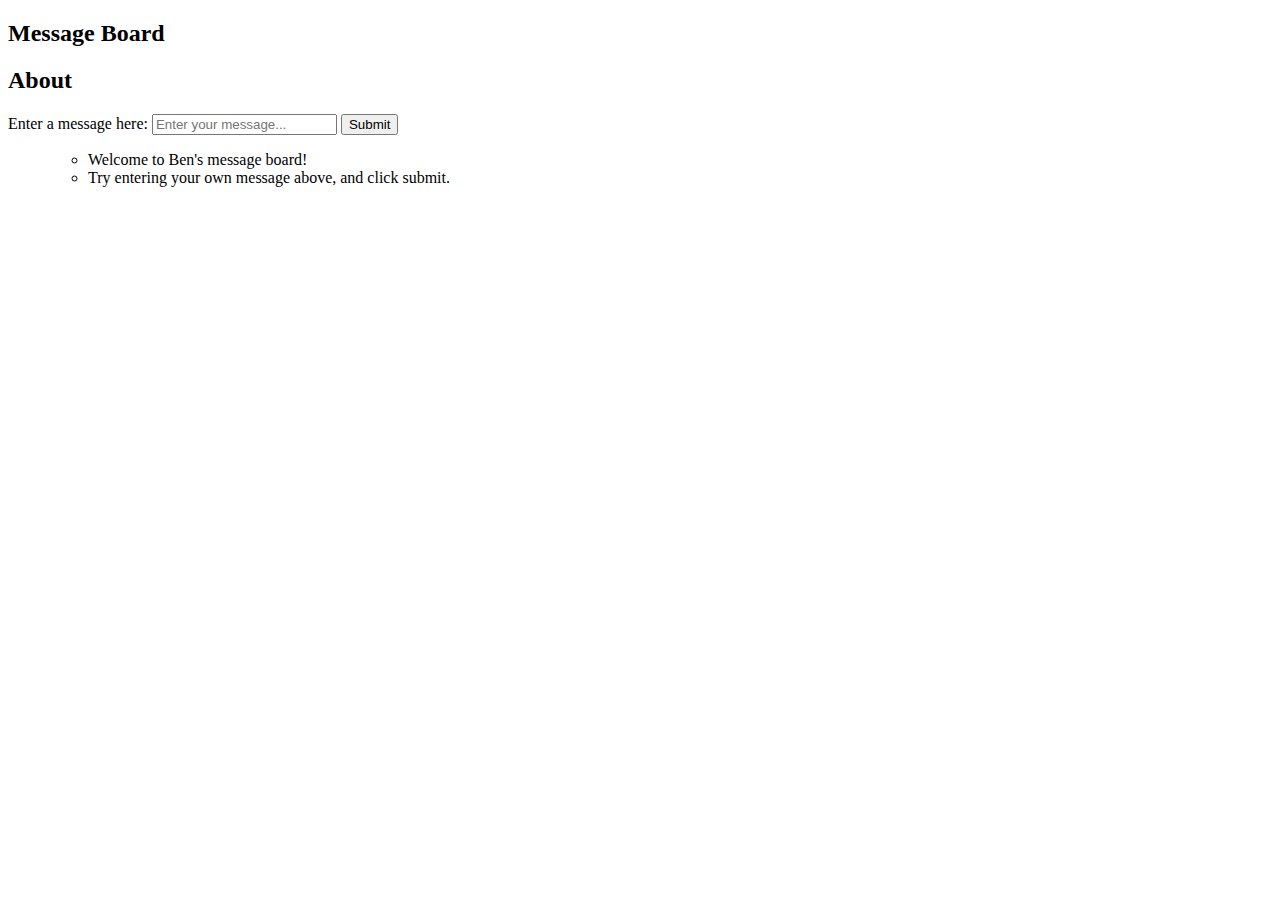
==== index.html @ 6553c7e4 "added basic JS functionality to handle user input, and output to the site" ====
<!DOCTYPE html>

<html>
    <head>
        <!-- This is a test heading!!!!-->
        <title>Benjamin's Message Board</title>
    </head>

    <body>
        <header id="main-header">
            <h2>Message Board</h2> <h2>About</h2>
        </header>

        <form>
            <div>
                <label>Enter a message here: </label>
                <input type="text" id="message-box" placeholder="Enter your message...">
                <input type="button" id="submit-button" value="Submit" onclick="addMessage();">
            </div>
        </form>

        <div>
            <ul id="messages">
                <!--List of messages generated by JS function displayMessages()-->
            </ul>

        </div>

    </body>

    <script src="functions.js"></script>

</html>
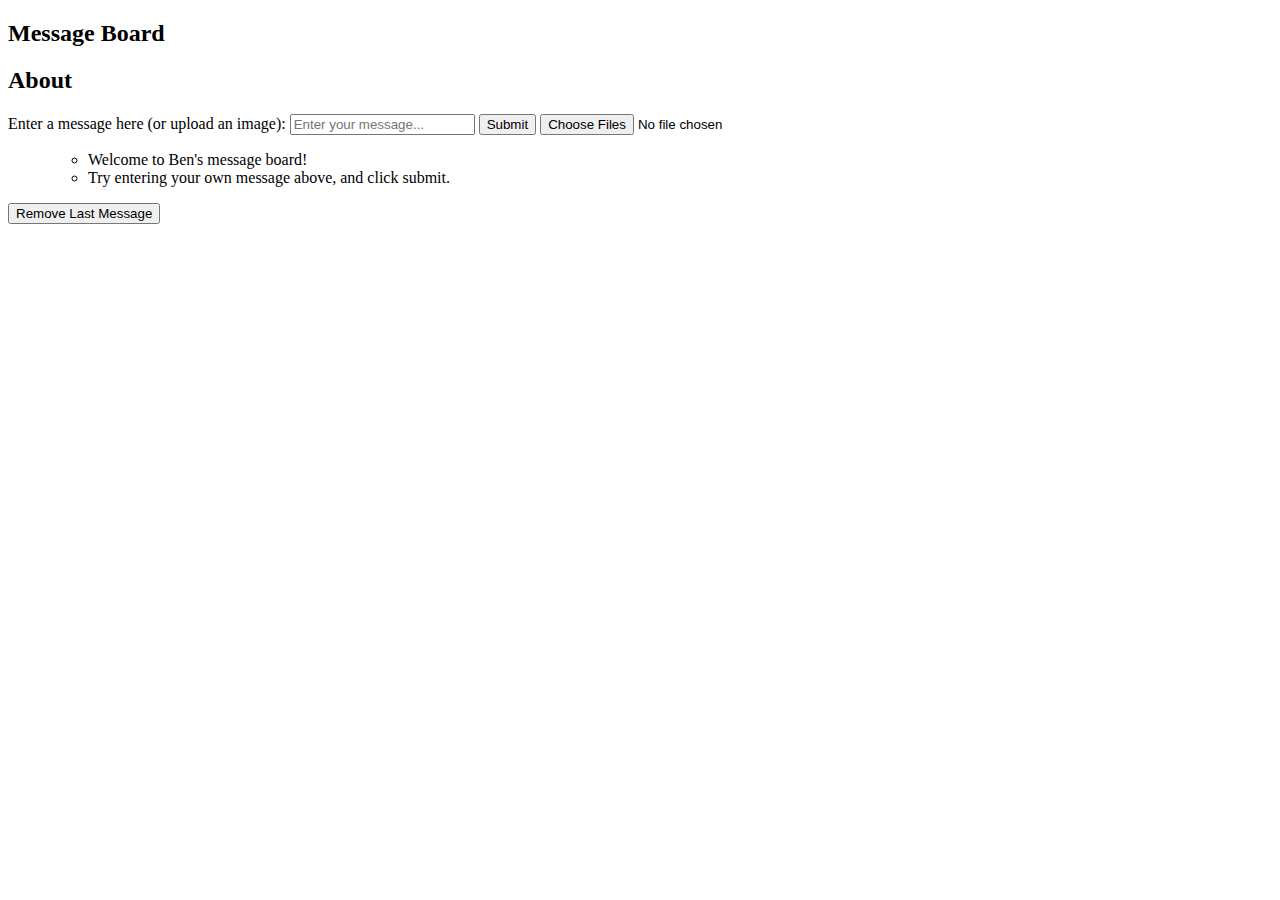
==== commit e381df3e: "Added remove message button, started implementing image uploader - will need to complete this" ====
--- a/index.html
+++ b/index.html
@@ -8,16 +8,24 @@
 
     <body>
         <header id="main-header">
-            <h2>Message Board</h2> <h2>About</h2>
+            <!--Make "Message Board" centered, make "About" R-justified, all in-line-->
+            <h2>Message Board</h2> 
+            <h2>About</h2>
         </header>
 
         <form>
+            <!--Text box and image uploader-->
             <div>
-                <label>Enter a message here: </label>
+                <label>Enter a message here (or upload an image): </label>
                 <input type="text" id="message-box" placeholder="Enter your message...">
                 <input type="button" id="submit-button" value="Submit" onclick="addMessage();">
+                
+                <!--Need to update the image upload function-->
+                <input type="file" id="photo" multiple = "false" value="Choose a File" onchange="addImage();" accept="image/*" placeholder="">
             </div>
         </form>
+
+        <form action=""></form>
 
         <div>
             <ul id="messages">
@@ -26,6 +34,12 @@
 
         </div>
 
+        <div>
+            <form>
+                <input type="button" id="remove-button" value='Remove Last Message' onclick="removeLastMessage();">
+            </form>
+        </div>
+
     </body>
 
     <script src="functions.js"></script>
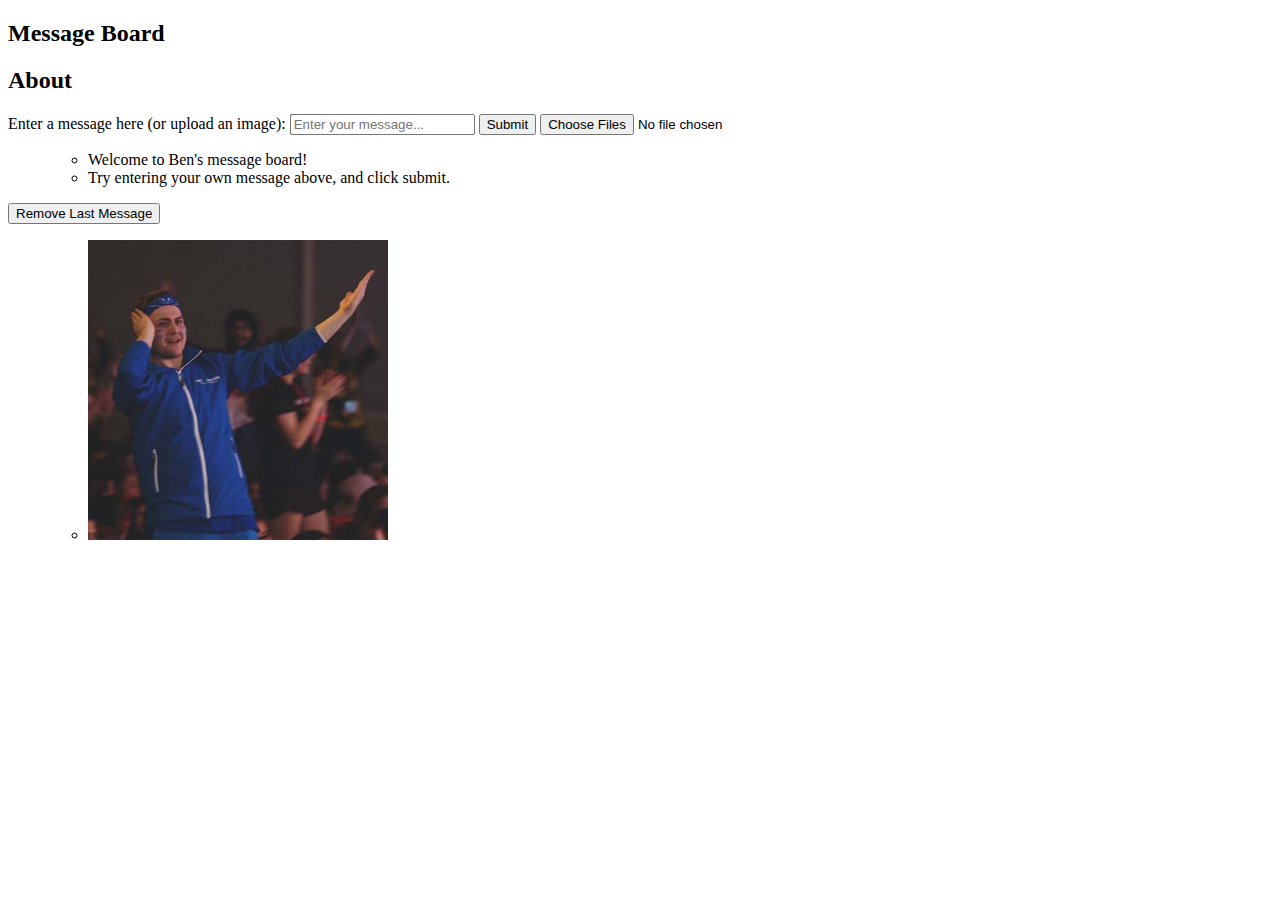
==== commit b80d0e48: "Added image functionality - able to load stock image. Need to implement the ability for the user to " ====
--- a/index.html
+++ b/index.html
@@ -2,7 +2,6 @@
 
 <html>
     <head>
-        <!-- This is a test heading!!!!-->
         <title>Benjamin's Message Board</title>
     </head>
 
@@ -13,31 +12,35 @@
             <h2>About</h2>
         </header>
 
+        <!--Text box and image uploader-->
         <form>
-            <!--Text box and image uploader-->
             <div>
                 <label>Enter a message here (or upload an image): </label>
                 <input type="text" id="message-box" placeholder="Enter your message...">
-                <input type="button" id="submit-button" value="Submit" onclick="addMessage();">
-                
-                <!--Need to update the image upload function-->
-                <input type="file" id="photo" multiple = "false" value="Choose a File" onchange="addImage();" accept="image/*" placeholder="">
+                <span>
+                    <input type="button" id="submit-button" value="Submit" onclick="addMessage();">
+            
+                    <!--Need to update the image upload function-->
+                    <input type="file" id="photo" multiple = "false" onchange="addImage();" accept="image/*">
+                </span>
+
             </div>
         </form>
 
-        <form action=""></form>
-
         <div>
+            <!--List of messages generated by JS function displayMessages()-->
             <ul id="messages">
-                <!--List of messages generated by JS function displayMessages()-->
             </ul>
-
+            <form>
+                <input type="button" id="remove-button" value='Remove Last Message' onclick="removeLastMessage();">
+                    
+            </form>
         </div>
 
         <div>
-            <form>
-                <input type="button" id="remove-button" value='Remove Last Message' onclick="removeLastMessage();">
-            </form>
+            <!--Image section-->
+            <ul id="images">
+            </ul>
         </div>
 
     </body>
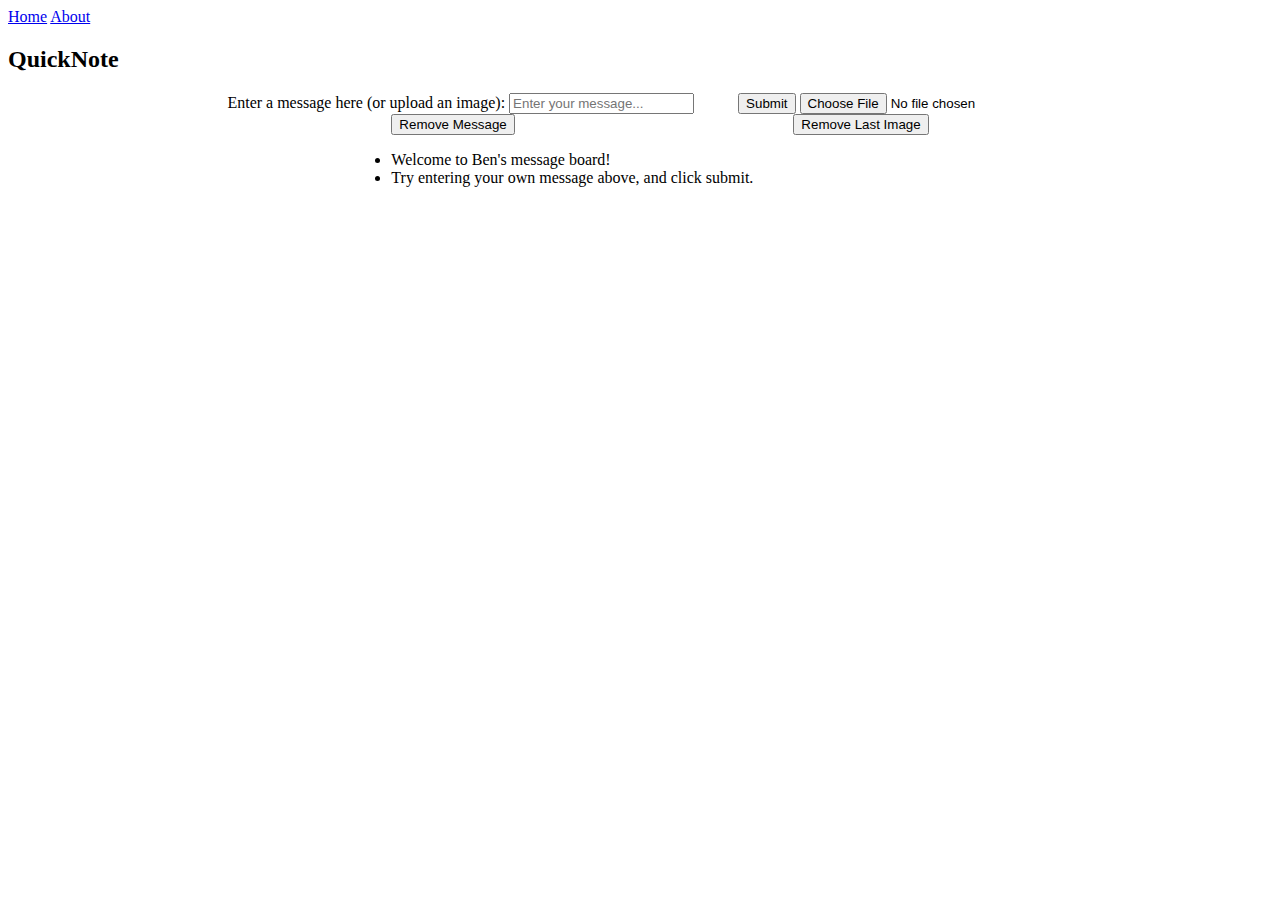
==== commit 3926f337: "Finished implementing image upload/removal functions" ====
--- a/index.html
+++ b/index.html
@@ -3,48 +3,64 @@
 <html>
     <head>
         <title>Benjamin's Message Board</title>
+        <script src="functions.js"></script>
+        <link rel="stylesheet" href="styles.css" type='text/css'>
     </head>
 
     <body>
+
+        <div class="navbar" id="navbar">
+            <a href = "index.html">Home</a> 
+            <a href = "about.html">About</a> 
+        </div>
+
+        
+
         <header id="main-header">
-            <!--Make "Message Board" centered, make "About" R-justified, all in-line-->
-            <h2>Message Board</h2> 
-            <h2>About</h2>
+                <!--Make "Message Board" centered, make "About" R-justified, all in-line-->
+                <h2>QuickNote</h2> 
         </header>
 
-        <!--Text box and image uploader-->
-        <form>
-            <div>
-                <label>Enter a message here (or upload an image): </label>
-                <input type="text" id="message-box" placeholder="Enter your message...">
-                <span>
-                    <input type="button" id="submit-button" value="Submit" onclick="addMessage();">
-            
-                    <!--Need to update the image upload function-->
-                    <input type="file" id="photo" multiple = "false" onchange="addImage();" accept="image/*">
-                </span>
+        <div class='flex-container' id='full_div'>
 
+            <div id="message_form_div">
+        
+                <!--Text box and image uploader-->
+                <form id="submit_div">
+                    <label>Enter a message here (or upload an image): </label>
+                    <input type="text" id="message-box" placeholder="Enter your message...">
+                    <span>
+                        <input type="button" id="submit-button" value="Submit" onclick="addMessage();">
+                
+                        <!--Need to update the image upload function-->
+                        <input type="file" id="photo" onchange="changeImage(event);" accept="image/*">
+                    </span>
+                </form>
             </div>
-        </form>
+        
+            <div id='all_media'>
+    
+                <div id="messages_div">
+                    <form>
+                        <input type="button" onclick="removeLastMessage();" value='Remove Message'>
+                    </form>
+                    <!--List of messages generated by JS function displayMessages()-->
+                    <ul id="the_msgs">
+                    </ul>
 
-        <div>
-            <!--List of messages generated by JS function displayMessages()-->
-            <ul id="messages">
-            </ul>
-            <form>
-                <input type="button" id="remove-button" value='Remove Last Message' onclick="removeLastMessage();">
-                    
-            </form>
-        </div>
+                </div>            
 
-        <div>
-            <!--Image section-->
-            <ul id="images">
-            </ul>
+                
+                <div id="images_div">
+                        <form>
+                                <input type="button" onclick="removeLastImage();" value='Remove Last Image'>
+                        </form>
+                    <!--List of messages generated by JS function displayMessages()-->
+                </div>
+                </div>
+
         </div>
 
     </body>
 
-    <script src="functions.js"></script>
-
 </html>
--- a/styles.css
+++ b/styles.css
@@ -0,0 +1,20 @@
+.flex-container{
+    display : flex;
+    flex-direction : column;
+    /* justify-content: space-evenly; */
+}
+
+#message_form_div{
+    display: flex;
+    justify-content: center;
+}
+
+#all_media{
+    display : flex;
+    flex-direction: row;
+    justify-content: center;
+}
+
+input[type=button]{
+    margin-left: 40px;
+}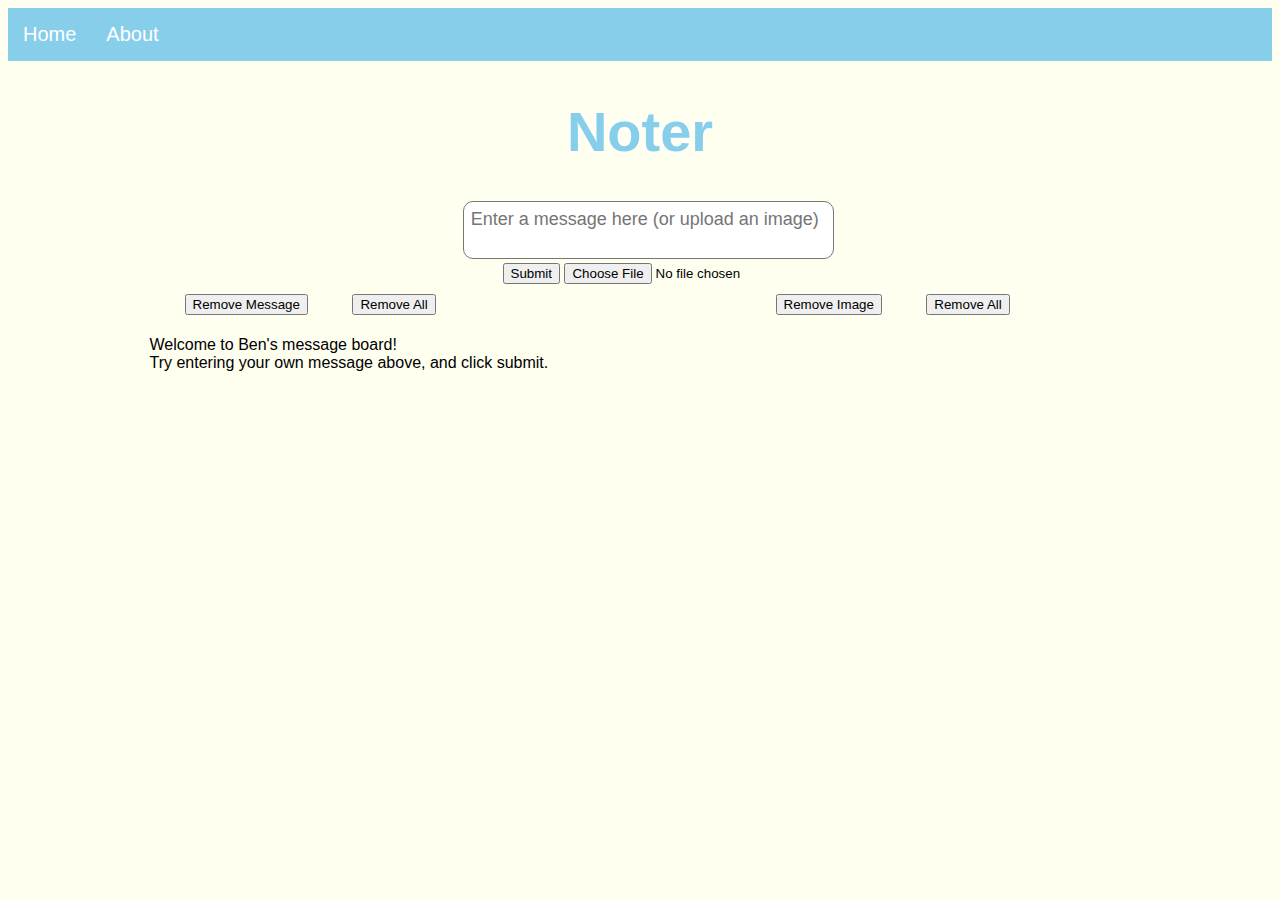
==== commit 5f1f5f4a: "Added basic CSS and finished the "About" page" ====
--- a/index.html
+++ b/index.html
@@ -2,7 +2,7 @@
 
 <html>
     <head>
-        <title>Benjamin's Message Board</title>
+        <title>Noter - Home</title>
         <script src="functions.js"></script>
         <link rel="stylesheet" href="styles.css" type='text/css'>
     </head>
@@ -16,9 +16,8 @@
 
         
 
-        <header id="main-header">
-                <!--Make "Message Board" centered, make "About" R-justified, all in-line-->
-                <h2>QuickNote</h2> 
+        <header class = 'header' id="main-header">
+                <h1>Noter</h1> 
         </header>
 
         <div class='flex-container' id='full_div'>
@@ -27,9 +26,9 @@
         
                 <!--Text box and image uploader-->
                 <form id="submit_div">
-                    <label>Enter a message here (or upload an image): </label>
-                    <input type="text" id="message-box" placeholder="Enter your message...">
-                    <span>
+                    <textarea type="text" id="message-box" placeholder="Enter a message here (or upload an image)" onkeypress="submitOnEnter(event)"></textarea>
+                    <br>
+                    <span class = 'input_span'>
                         <input type="button" id="submit-button" value="Submit" onclick="addMessage();">
                 
                         <!--Need to update the image upload function-->
@@ -42,25 +41,32 @@
     
                 <div id="messages_div">
                     <form>
-                        <input type="button" onclick="removeLastMessage();" value='Remove Message'>
+                        <span>
+                            <input type="button" onclick="removeLastMessage();" value='Remove Message'>
+                            <input type="button" onclick="removeAllMessages();" value='Remove All'>
+
+                        </span>
                     </form>
                     <!--List of messages generated by JS function displayMessages()-->
                     <ul id="the_msgs">
                     </ul>
-
                 </div>            
 
                 
-                <div id="images_div">
+                <div id="images_div" class='image_crop'>
+                    <span>
                         <form>
-                                <input type="button" onclick="removeLastImage();" value='Remove Last Image'>
+                            <input type="button" onclick="removeLastImage();" value='Remove Image'>
+                            <input type="button" onclick="removeAllImages();" value='Remove All'>
                         </form>
+                    </span>
+                    <div id="images" class='image_crop'>
+
+                    </div>
                     <!--List of messages generated by JS function displayMessages()-->
                 </div>
-                </div>
-
+            </div>
         </div>
-
     </body>
 
 </html>
--- a/styles.css
+++ b/styles.css
@@ -1,7 +1,89 @@
+body {
+    background-color: ivory;
+    font-family: -apple-system, BlinkMacSystemFont, 'Segoe UI', Roboto, Oxygen, Ubuntu, Cantarell, 'Open Sans', 'Helvetica Neue', sans-serif
+}
+
+.about{
+    margin-left: 15%;
+    margin-right: 15%;
+}
+
+.header{
+    position: center;
+    text-align: center;
+    font-size: 28px;
+    color: skyblue; 
+    text-shadow: 0 0 6px #ffffff;
+}
+h2{
+    position: center;
+    text-align: center;
+    font-size: 24px;
+    color: skyblue; 
+    text-shadow: 0 0 6px #ffffff; 
+}
+
+#profile-pic{
+    -moz-border-radius: 50%;
+    -webkit-border-radius: 50%;
+    border-radius: 50%;
+    width: 200px;
+    height: 200px;
+    display: block;
+    margin: 0 auto;
+    padding: 1%;
+
+}
+
+.navbar{
+    background-color: skyblue;
+    color: white;
+    width: 100%;
+    overflow: hidden;
+    display: flex;
+    position: sticky;
+    top: 0;
+}
+
+.navbar a{
+    padding: 15px;
+    text-align: center;
+    overflow: hidden;
+    text-decoration: none;
+    font-family: -apple-system, BlinkMacSystemFont, 'Segoe UI', Roboto, Oxygen, Ubuntu, Cantarell, 'Open Sans', 'Helvetica Neue', sans-serif;
+    font-size: 20px;
+    color: white;
+    transition: 0.8s;
+}
+
 .flex-container{
     display : flex;
     flex-direction : column;
     /* justify-content: space-evenly; */
+}
+
+textarea{
+    width: 100%;
+    font-size: 18px;
+    padding: 2%;
+    font-family: -apple-system, BlinkMacSystemFont, 'Segoe UI', Roboto, Oxygen, Ubuntu, Cantarell, 'Open Sans', 'Helvetica Neue', sans-serif;
+    color: darkslategray;
+    resize: none;
+    text-indent: 0;
+    border-radius: 10px;
+    resize: none;
+}
+
+#message-header{
+    text-align: center;
+    padding: 2%;
+    font-family: -apple-system, BlinkMacSystemFont, 'Segoe UI', Roboto, Oxygen, Ubuntu, Cantarell, 'Open Sans', 'Helvetica Neue', sans-serif;
+    font-size: 18px;
+}
+
+#all_media{
+    margin-left: 10%;
+    margin-right: 10%;
 }
 
 #message_form_div{
@@ -17,4 +99,48 @@
 
 input[type=button]{
     margin-left: 40px;
+}
+
+#images_div{
+    height: 100%;
+    width:400px;
+    flex-grow: 0;
+    display:inline-flexbox;
+    padding: 1%;
+}
+
+#messages_div{
+    height: 100%;
+    min-width:100px;
+    flex-grow: 1000;
+    display:inline-flexbox;
+    padding: 1%;
+}
+
+#the_msgs{
+    padding: 5px;
+}
+
+img {
+    -moz-border-radius: 50%;
+    -webkit-border-radius: 50%;
+    border-radius: 50%;
+    width: 300px;
+    height: 300px;
+    padding: 4%;
+}
+
+ul{
+    list-style-type: none;
+    padding: 5px 3px;
+    min-height: 25px;
+    overflow-x: auto;
+    overflow-y: auto;
+    text-align: justify;
+    border-radius: 5px;
+}
+
+p{
+    justify-content: center;
+    text-align: center;
 }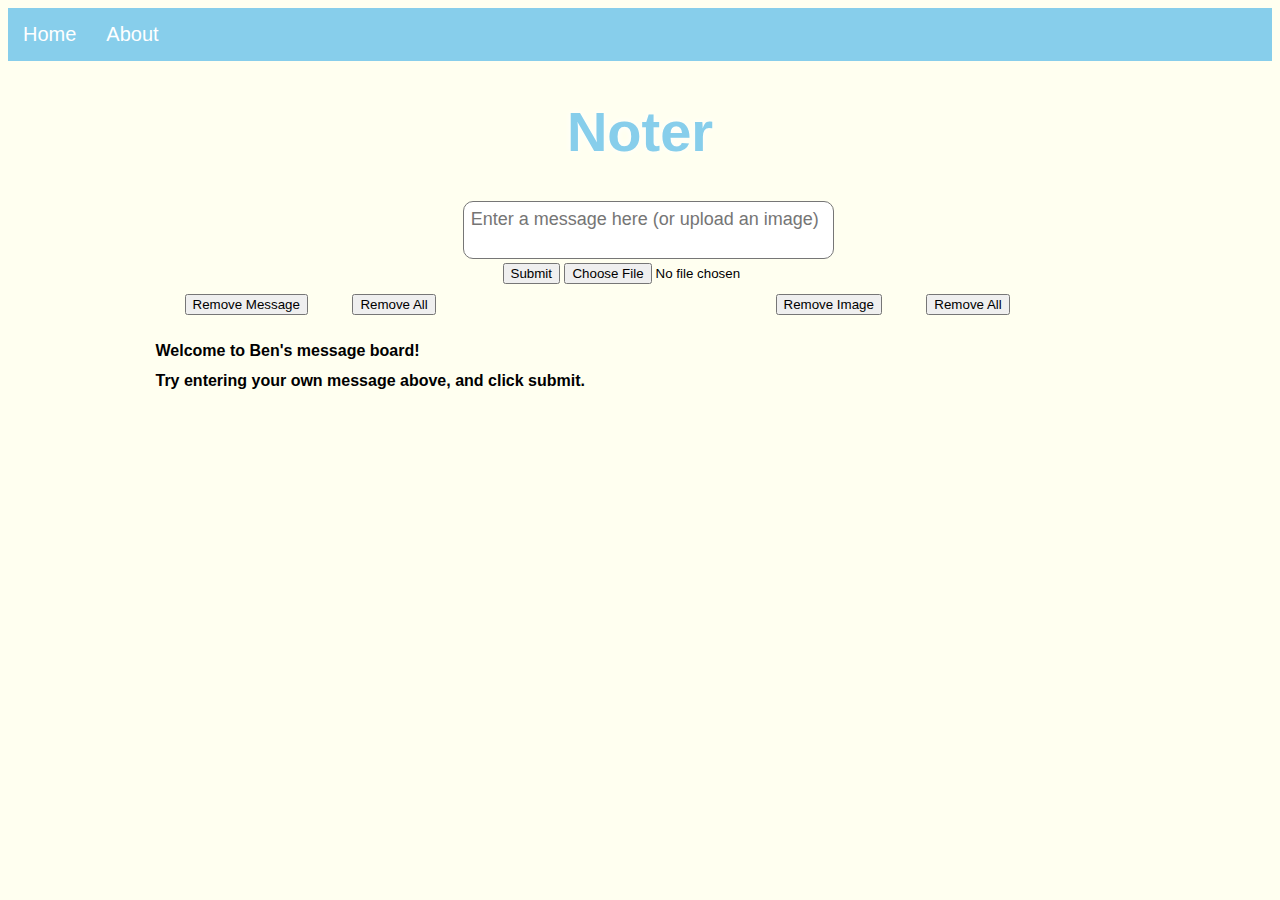
==== commit bcabf6de: "Added finishing touches on CSS" ====
--- a/index.html
+++ b/index.html
@@ -2,6 +2,9 @@
 
 <html>
     <head>
+        <meta charset="UTF-8">
+        <meta name="viewport" content="width=device-width, initial-scale=1.0">
+        <meta http-equiv="X-UA-Compatible" content="ie=edge">
         <title>Noter - Home</title>
         <script src="functions.js"></script>
         <link rel="stylesheet" href="styles.css" type='text/css'>
--- a/styles.css
+++ b/styles.css
@@ -140,6 +140,14 @@
     border-radius: 5px;
 }
 
+ul li{
+    position: relative;
+    padding: 6px;
+    align-items: center;
+    font-weight: 600;
+
+}
+
 p{
     justify-content: center;
     text-align: center;
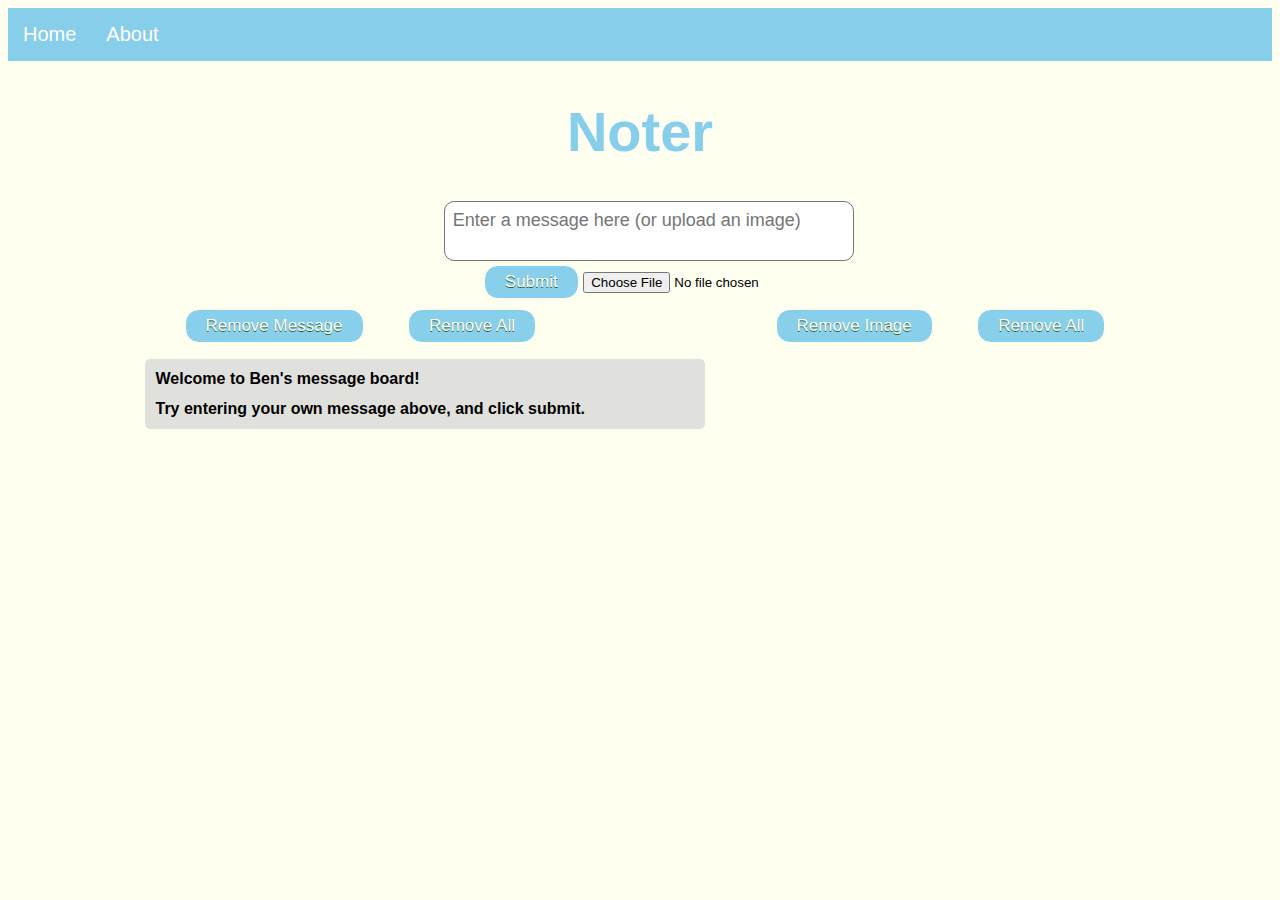
==== commit 732eaea0: "Fixed formatting for buttons" ====
--- a/index.html
+++ b/index.html
@@ -1,75 +1,77 @@
 <!DOCTYPE html>
 
 <html>
-    <head>
-        <meta charset="UTF-8">
-        <meta name="viewport" content="width=device-width, initial-scale=1.0">
-        <meta http-equiv="X-UA-Compatible" content="ie=edge">
-        <title>Noter - Home</title>
-        <script src="functions.js"></script>
-        <link rel="stylesheet" href="styles.css" type='text/css'>
-    </head>
 
-    <body>
+<head>
+    <meta charset="UTF-8">
+    <meta name="viewport" content="width=device-width, initial-scale=1.0">
+    <meta http-equiv="X-UA-Compatible" content="ie=edge">
+    <title>Noter - Home</title>
+    <script src="functions.js"></script>
+    <link rel="stylesheet" href="styles.css" type='text/css'>
+</head>
 
-        <div class="navbar" id="navbar">
-            <a href = "index.html">Home</a> 
-            <a href = "about.html">About</a> 
+<body>
+
+    <div class="navbar" id="navbar">
+        <a href="index.html">Home</a>
+        <a href="about.html">About</a>
+    </div>
+
+
+
+    <header class='header' id="main-header">
+        <h1>Noter</h1>
+    </header>
+
+    <div class='flex-container' id='full_div'>
+
+        <div id="message_form_div">
+
+            <!--Text box and image uploader-->
+            <form id="submit_div">
+                <textarea type="text" id="message-box" placeholder="Enter a message here (or upload an image)"
+                    onkeypress="submitOnEnter(event)"></textarea>
+                <br>
+                <span class='input_span'>
+                    <input type="button" id="submit-button" value="Submit" onclick="addMessage();">
+
+                    <!--Need to update the image upload function-->
+                    <input type="file" id="photo" onchange="changeImage(event);" accept="image/*">
+                </span>
+            </form>
         </div>
 
-        
+        <div id='all_media'>
 
-        <header class = 'header' id="main-header">
-                <h1>Noter</h1> 
-        </header>
+            <div id="messages_div">
+                <form>
+                    <span>
+                        <input type="button" onclick="removeLastMessage();" value='Remove Message'>
+                        <input type="button" onclick="removeAllMessages();" value='Remove All'>
 
-        <div class='flex-container' id='full_div'>
-
-            <div id="message_form_div">
-        
-                <!--Text box and image uploader-->
-                <form id="submit_div">
-                    <textarea type="text" id="message-box" placeholder="Enter a message here (or upload an image)" onkeypress="submitOnEnter(event)"></textarea>
-                    <br>
-                    <span class = 'input_span'>
-                        <input type="button" id="submit-button" value="Submit" onclick="addMessage();">
-                
-                        <!--Need to update the image upload function-->
-                        <input type="file" id="photo" onchange="changeImage(event);" accept="image/*">
                     </span>
                 </form>
+                <!--List of messages generated by JS function displayMessages()-->
+                <ul id="the_msgs">
+                </ul>
             </div>
-        
-            <div id='all_media'>
-    
-                <div id="messages_div">
+
+
+            <div id="images_div" class='image_crop'>
+                <span>
                     <form>
-                        <span>
-                            <input type="button" onclick="removeLastMessage();" value='Remove Message'>
-                            <input type="button" onclick="removeAllMessages();" value='Remove All'>
+                        <input type="button" onclick="removeLastImage();" value='Remove Image'>
+                        <input type="button" onclick="removeAllImages();" value='Remove All'>
+                    </form>
+                </span>
+                <div id="images" class='image_crop'>
 
-                        </span>
-                    </form>
-                    <!--List of messages generated by JS function displayMessages()-->
-                    <ul id="the_msgs">
-                    </ul>
-                </div>            
-
-                
-                <div id="images_div" class='image_crop'>
-                    <span>
-                        <form>
-                            <input type="button" onclick="removeLastImage();" value='Remove Image'>
-                            <input type="button" onclick="removeAllImages();" value='Remove All'>
-                        </form>
-                    </span>
-                    <div id="images" class='image_crop'>
-
-                    </div>
-                    <!--List of messages generated by JS function displayMessages()-->
                 </div>
+                <!--List of messages generated by JS function displayMessages()-->
             </div>
         </div>
-    </body>
+    </div>
+</body>
 
-</html>
+</html>--- a/styles.css
+++ b/styles.css
@@ -1,5 +1,5 @@
 body {
-    background-color: ivory;
+    background-color: #fffff0;
     font-family: -apple-system, BlinkMacSystemFont, 'Segoe UI', Roboto, Oxygen, Ubuntu, Cantarell, 'Open Sans', 'Helvetica Neue', sans-serif
 }
 
@@ -19,7 +19,7 @@
     position: center;
     text-align: center;
     font-size: 24px;
-    color: skyblue; 
+    color: #87ceeb; 
     text-shadow: 0 0 6px #ffffff; 
 }
 
@@ -99,6 +99,19 @@
 
 input[type=button]{
     margin-left: 40px;
+	background-color:#87cfeb;
+	-moz-border-radius:14px;
+	-webkit-border-radius:14px;
+	border-radius:14px;
+	border:1px solid #fffff0;
+	display:inline-block;
+	cursor:pointer;
+	color:#ffffff;
+	font-family:Arial;
+	font-size:17px;
+	padding:6px 20px;
+	text-decoration:none;
+	text-shadow:0px 1px 0px #2f6627;
 }
 
 #images_div{
@@ -134,10 +147,13 @@
     list-style-type: none;
     padding: 5px 3px;
     min-height: 25px;
+    max-width: 550px;
     overflow-x: auto;
     overflow-y: auto;
     text-align: justify;
     border-radius: 5px;
+    background:rgba(214, 214, 214, 0.76);
+
 }
 
 ul li{
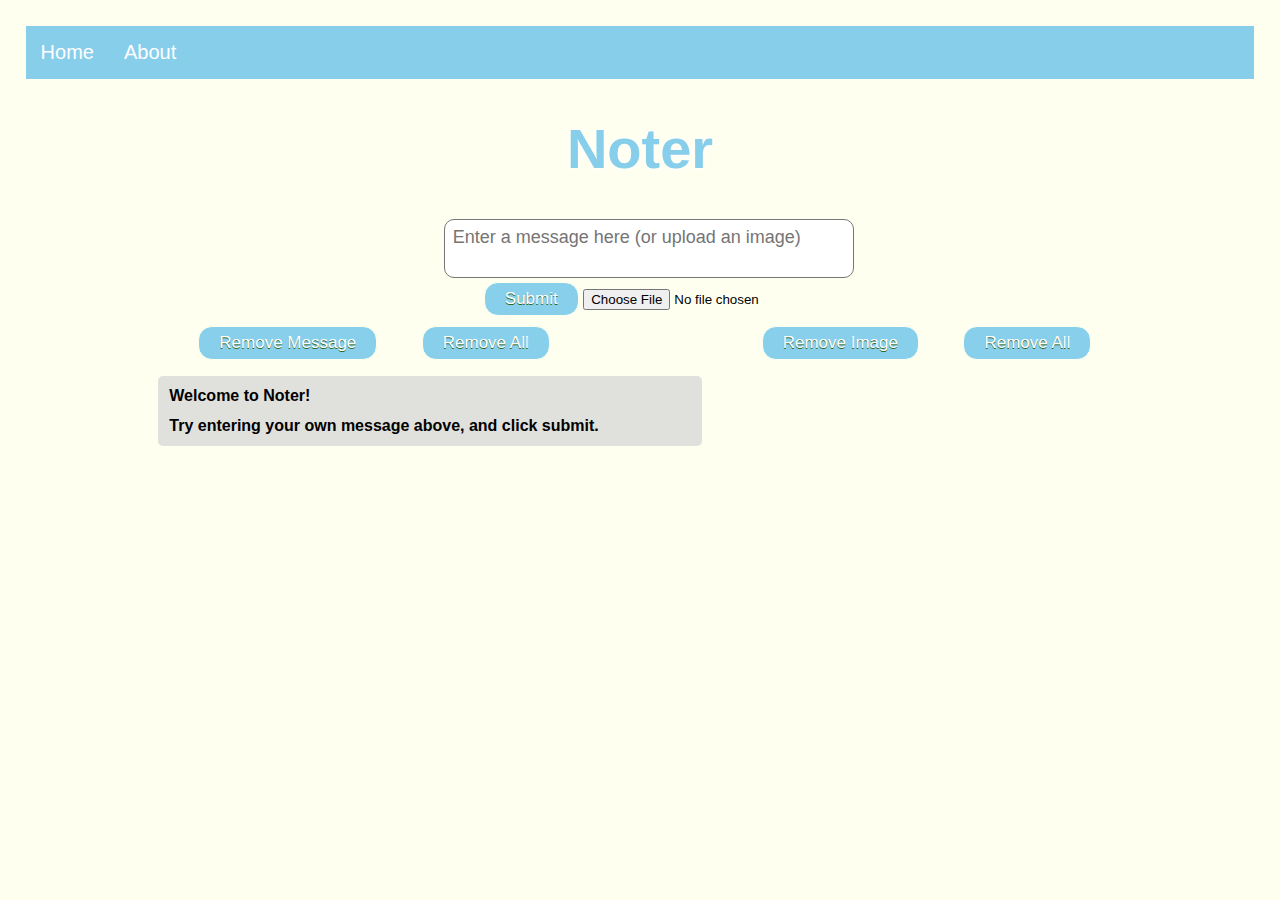
==== commit 1c1c6842: "Initializing assignment 2" ====
--- a/index.html
+++ b/index.html
@@ -7,8 +7,8 @@
     <meta name="viewport" content="width=device-width, initial-scale=1.0">
     <meta http-equiv="X-UA-Compatible" content="ie=edge">
     <title>Noter - Home</title>
-    <script src="functions.js"></script>
-    <link rel="stylesheet" href="styles.css" type='text/css'>
+    <script src="assets/functions.js"></script>
+    <link rel="stylesheet" href="assets/styles.css" type='text/css'>
 </head>
 
 <body>
--- a/assets/styles.css
+++ b/assets/styles.css
@@ -0,0 +1,171 @@
+body {
+    background-color: #fffff0;
+    font-family: -apple-system, BlinkMacSystemFont, 'Segoe UI', Roboto, Oxygen, Ubuntu, Cantarell, 'Open Sans', 'Helvetica Neue', sans-serif;
+    margin: 2%;
+}
+
+.about{
+    margin-left: 15%;
+    margin-right: 15%;
+}
+
+.header{
+    position: center;
+    text-align: center;
+    font-size: 28px;
+    color: skyblue; 
+    text-shadow: 0 0 6px #ffffff;
+}
+h2{
+    position: center;
+    text-align: center;
+    font-size: 24px;
+    color: #87ceeb; 
+    text-shadow: 0 0 6px #ffffff; 
+}
+
+#profile-pic{
+    -moz-border-radius: 50%;
+    -webkit-border-radius: 50%;
+    border-radius: 50%;
+    width: 200px;
+    height: 200px;
+    display: block;
+    margin: 0 auto;
+    padding: 1%;
+
+}
+
+.navbar{
+    background-color: skyblue;
+    color: white;
+    width: 100%;
+    overflow: hidden;
+    display: flex;
+    position: sticky;
+    top: 0;
+}
+
+.navbar a{
+    padding: 15px;
+    text-align: center;
+    overflow: hidden;
+    text-decoration: none;
+    font-family: -apple-system, BlinkMacSystemFont, 'Segoe UI', Roboto, Oxygen, Ubuntu, Cantarell, 'Open Sans', 'Helvetica Neue', sans-serif;
+    font-size: 20px;
+    color: white;
+    transition: 0.8s;
+}
+
+.flex-container{
+    display : flex;
+    flex-direction : column;
+    /* justify-content: space-evenly; */
+}
+
+textarea{
+    width: 100%;
+    font-size: 18px;
+    padding: 2%;
+    font-family: -apple-system, BlinkMacSystemFont, 'Segoe UI', Roboto, Oxygen, Ubuntu, Cantarell, 'Open Sans', 'Helvetica Neue', sans-serif;
+    color: darkslategray;
+    resize: none;
+    text-indent: 0;
+    border-radius: 10px;
+    resize: none;
+}
+
+#message-header{
+    text-align: center;
+    padding: 2%;
+    font-family: -apple-system, BlinkMacSystemFont, 'Segoe UI', Roboto, Oxygen, Ubuntu, Cantarell, 'Open Sans', 'Helvetica Neue', sans-serif;
+    font-size: 18px;
+}
+
+#all_media{
+    margin-left: 10%;
+    margin-right: 10%;
+}
+
+#message_form_div{
+    display: flex;
+    justify-content: center;
+}
+
+#all_media{
+    display : flex;
+    flex-direction: row;
+    justify-content: center;
+}
+
+input[type=button]{
+    margin-left: 40px;
+	background-color:#87cfeb;
+	-moz-border-radius:14px;
+	-webkit-border-radius:14px;
+	border-radius:14px;
+	border:1px solid #fffff0;
+	display:inline-block;
+	cursor:pointer;
+	color:#ffffff;
+	font-family:Arial;
+	font-size:17px;
+	padding:6px 20px;
+	text-decoration:none;
+	text-shadow:0px 1px 0px #2f6627;
+}
+
+#images_div{
+    height: 100%;
+    width:400px;
+    flex-grow: 0;
+    display:inline-flexbox;
+    padding: 1%;
+}
+
+#messages_div{
+    height: 100%;
+    min-width:100px;
+    flex-grow: 1000;
+    display:inline-flexbox;
+    padding: 1%;
+}
+
+#the_msgs{
+    padding: 5px;
+}
+
+img {
+    -moz-border-radius: 50%;
+    -webkit-border-radius: 50%;
+    border-radius: 50%;
+    width: 300px;
+    height: 300px;
+    padding: 4%;
+}
+
+ul{
+    list-style-type: none;
+    padding: 5px 3px;
+    min-height: 25px;
+    max-width: 550px;
+    overflow-x: auto;
+    overflow-y: auto;
+    text-align: justify;
+    border-radius: 5px;
+    background:rgba(214, 214, 214, 0.76);
+
+}
+
+ul li{
+    position: relative;
+    padding: 6px;
+    align-items: center;
+    font-weight: 600;
+
+}
+
+p{
+    justify-content: center;
+    text-align: center;
+}